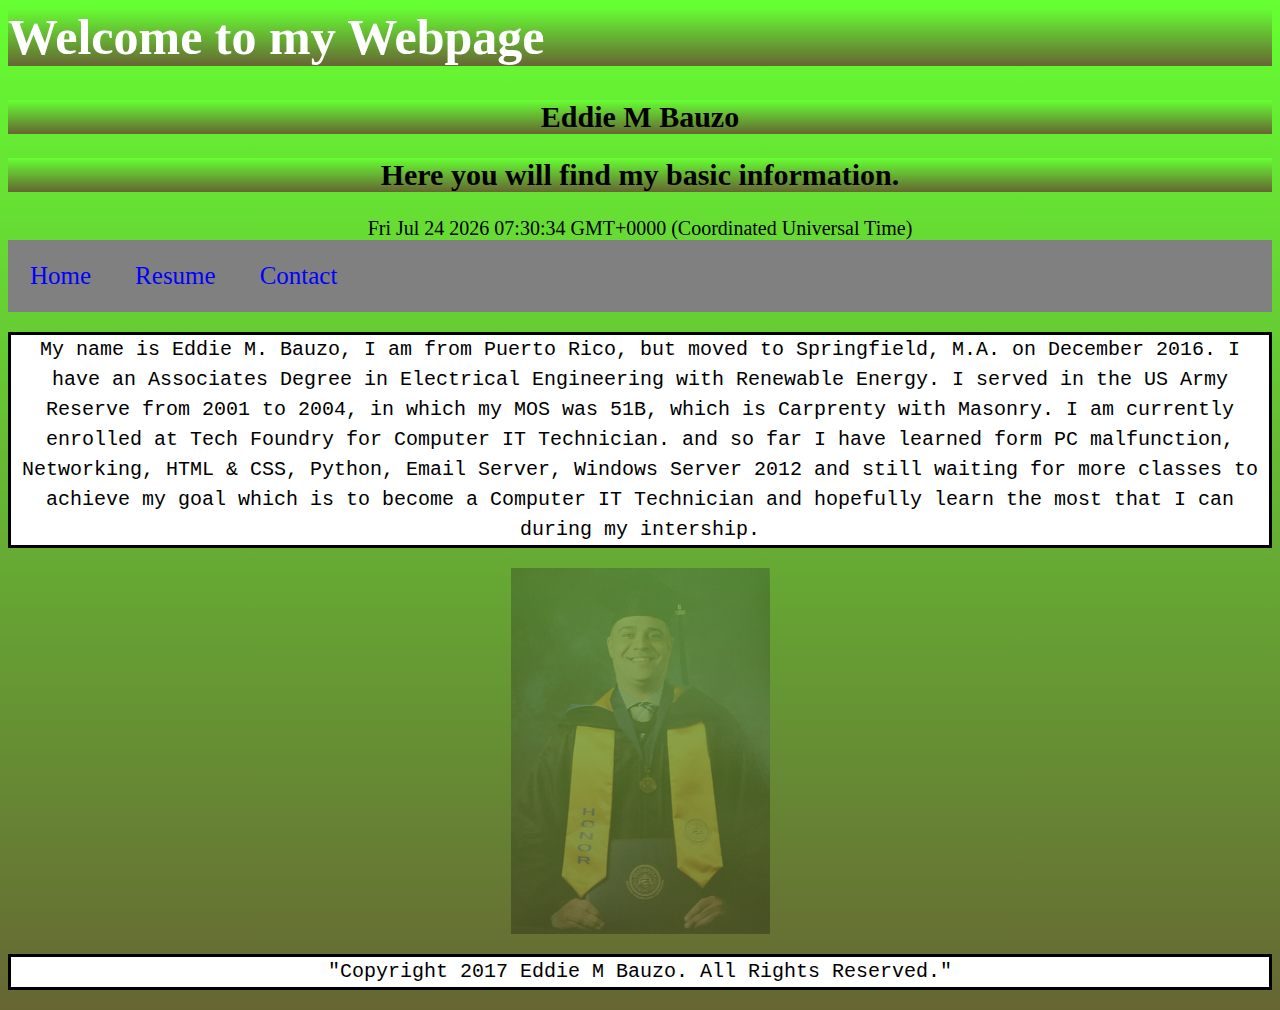
==== index.html @ 7bbfba34 "Update index.html" ====
<!DOCTYPE>

<html>
<head>
	<title>Eddie M Bauzo</title>
	<meta name="description" content="Eddie M Bauzo">
	<link rel="html" href="resume">
	<link rel="html" href="contact">
	<link rel="stylesheet" type="text/css" href="/css/main.css">
</head>
<body class= "website">
		<script>
		alert("Are you sure you want to leave this page");
		</script>
		<h1>Welcome to my Webpage</h1>
		<h2>Eddie M Bauzo</h2>
		<h2>Here you will find my basic information.</h2>
	</div>
	<script>document.write(Date());</script>
	<ul class="topnav">
  <li><a class="active" href="index">Home</a></li>
  <li><a class="active" href="resume">Resume</a></li>
  <li><a class="active" href="contact">Contact</a></li>
</ul>
</div>
	<div id="main_nav">
		<p>My name is Eddie M. Bauzo, I am from Puerto Rico, but moved to Springfield, M.A. on December 2016. I have an Associates Degree in Electrical Engineering with Renewable Energy.
	I served in the US Army Reserve from 2001 to 2004, in which my MOS was 51B, which is Carprenty with Masonry. I am currently enrolled at Tech Foundry for Computer IT Technician.
	and so far I have learned form PC malfunction, Networking, HTML & CSS, Python, Email Server, Windows Server 2012 and still waiting for more classes to achieve my goal which is to become a Computer IT Technician 
and hopefully learn the most that I can during my intership.</p></body> 
    <div class="content" id="main_content">
	<img src="20161002_112822-1.png"</img>
	</div>
</div><div class="footer">
		<div id="footer-info">
		<p>"Copyright 2017 Eddie M Bauzo. All Rights Reserved."</p>
</div>
</div>
</div>
</head>
</html>
---- css/main.css ----
body {
	color: black;
	background: linear-gradient(to bottom, #66ff33 0%, #666633 100%);
	text-align: center;
	font-size: 20px;
	font-family: fantasy;
}
h1 {
	color: white;
	background: linear-gradient(to bottom, #66ff33 0%, #666633 100%);
	border: solid linear-gradient(to bottom, #66ff33 0%, #666633 100%) 15px;
	text-align: left;
	font-size: 50px;
	font-family: fantasy;
}
h2 {
	color: black;
	background: linear-gradient(to bottom, #66ff33 0%, #666633 100%)
}
h3 {
	text-align: center;
	background: linear-gradient(to bottom, #66ff33 0%, #666633 100%);
}
p {
	color: black;
	background: white;
	font: 20px/1.5 courier;
	border: solid black;
}
img {
	background: solid white center;
	opacity: 0.3;
}
#footer-info {
	background: linear-gradient(to bottom, #66ff33 0%, #666633 100%) center;
	color: white;
	border: 4px linear-gradient(to bottom, #66ff33 0%, #666633 100%) solid;
}
/* Add a gray right border to all list items, except the last item (last-child) */

ul.topnav {
    list-style-type: none;
    margin: 0;
    padding: 0;
    overflow: hidden;
    background-color: gray;
}

ul.topnav li {float: left;}

ul.topnav li a {
    display: block;
    color: blue;
    text-align: center;
    padding: 22px 22px;
    text-decoration: none;
	font-size: 25;
}

ul.topnav li a:hover:not(.active) {background-color: gray;}

ul.topnav li a.active {background-color: gray;}

ul.topnav li.right {float: right;}

@media screen and (max-width: 600px){
    ul.topnav li.right, 
    ul.topnav li {float: none;}
}
ul.topnav {
    list-style-type: none;
    margin: 0;
    padding: 0;
    overflow: hidden;
    background-color: gray;
}
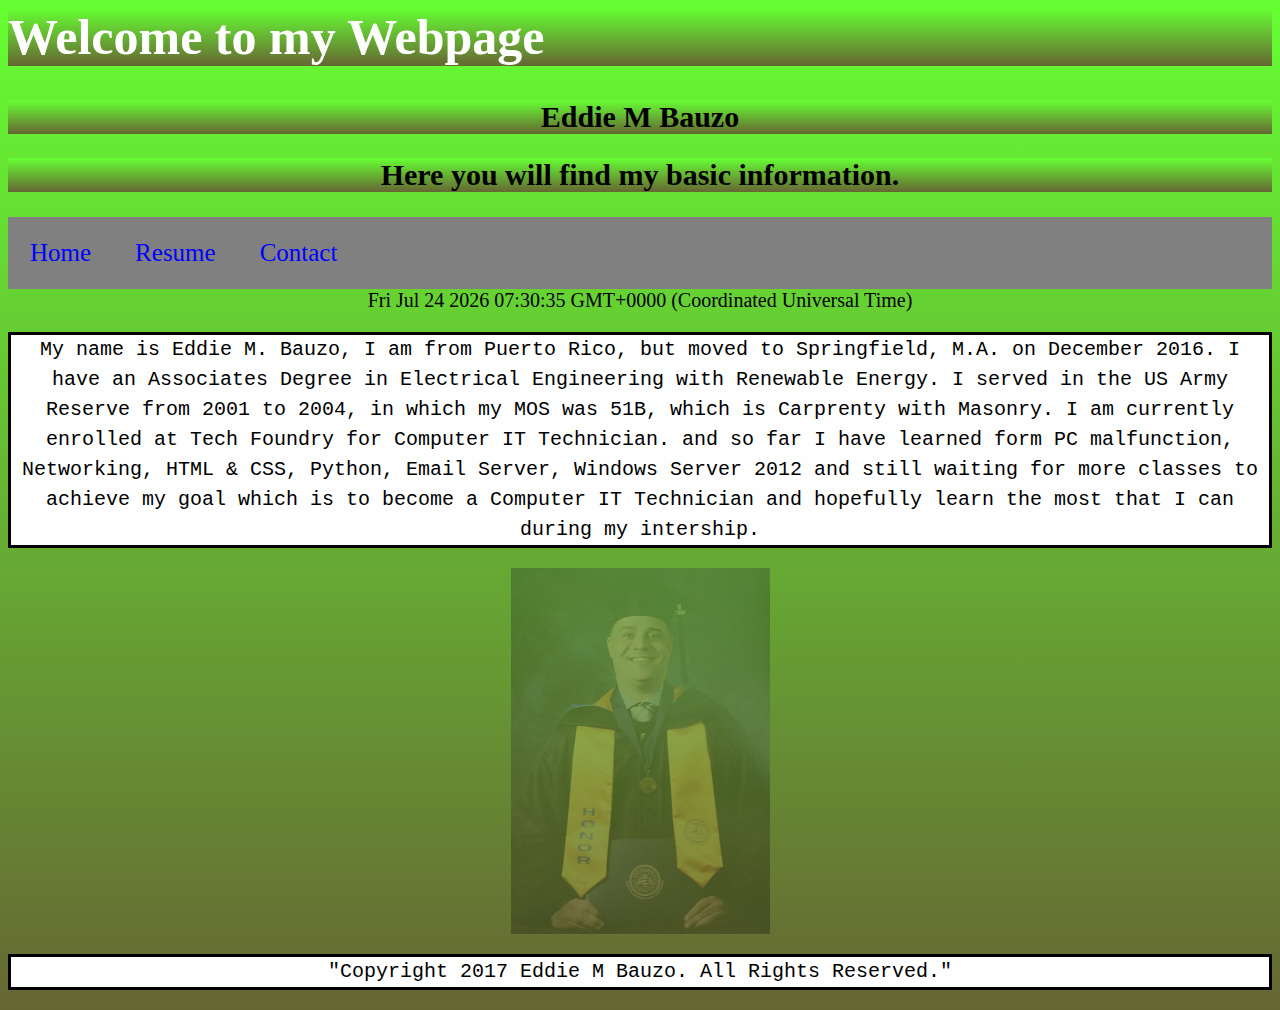
==== commit 2905e4da: "Update index.html" ====
--- a/index.html
+++ b/index.html
@@ -16,13 +16,14 @@
 		<h2>Eddie M Bauzo</h2>
 		<h2>Here you will find my basic information.</h2>
 	</div>
-	<script>document.write(Date());</script>
+	
 	<ul class="topnav">
   <li><a class="active" href="index">Home</a></li>
   <li><a class="active" href="resume">Resume</a></li>
   <li><a class="active" href="contact">Contact</a></li>
 </ul>
 </div>
+<script>document.write(Date());</script>
 	<div id="main_nav">
 		<p>My name is Eddie M. Bauzo, I am from Puerto Rico, but moved to Springfield, M.A. on December 2016. I have an Associates Degree in Electrical Engineering with Renewable Energy.
 	I served in the US Army Reserve from 2001 to 2004, in which my MOS was 51B, which is Carprenty with Masonry. I am currently enrolled at Tech Foundry for Computer IT Technician.
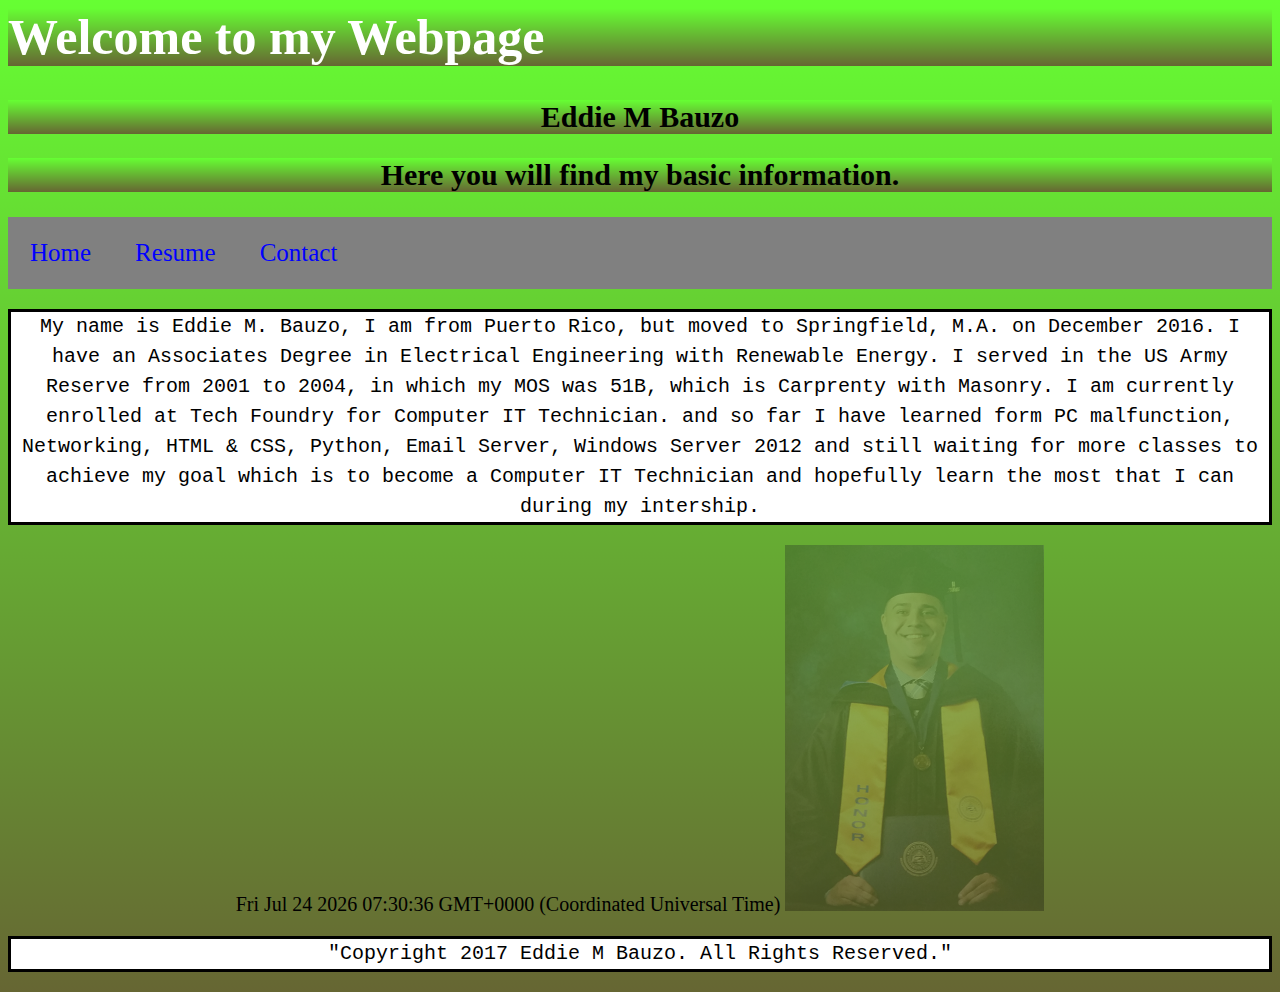
==== commit cd5bafa6: "Update index.html" ====
--- a/index.html
+++ b/index.html
@@ -23,13 +23,13 @@
   <li><a class="active" href="contact">Contact</a></li>
 </ul>
 </div>
-<script>document.write(Date());</script>
 	<div id="main_nav">
 		<p>My name is Eddie M. Bauzo, I am from Puerto Rico, but moved to Springfield, M.A. on December 2016. I have an Associates Degree in Electrical Engineering with Renewable Energy.
 	I served in the US Army Reserve from 2001 to 2004, in which my MOS was 51B, which is Carprenty with Masonry. I am currently enrolled at Tech Foundry for Computer IT Technician.
 	and so far I have learned form PC malfunction, Networking, HTML & CSS, Python, Email Server, Windows Server 2012 and still waiting for more classes to achieve my goal which is to become a Computer IT Technician 
 and hopefully learn the most that I can during my intership.</p></body> 
     <div class="content" id="main_content">
+	<script>document.write(Date());</script>
 	<img src="20161002_112822-1.png"</img>
 	</div>
 </div><div class="footer">
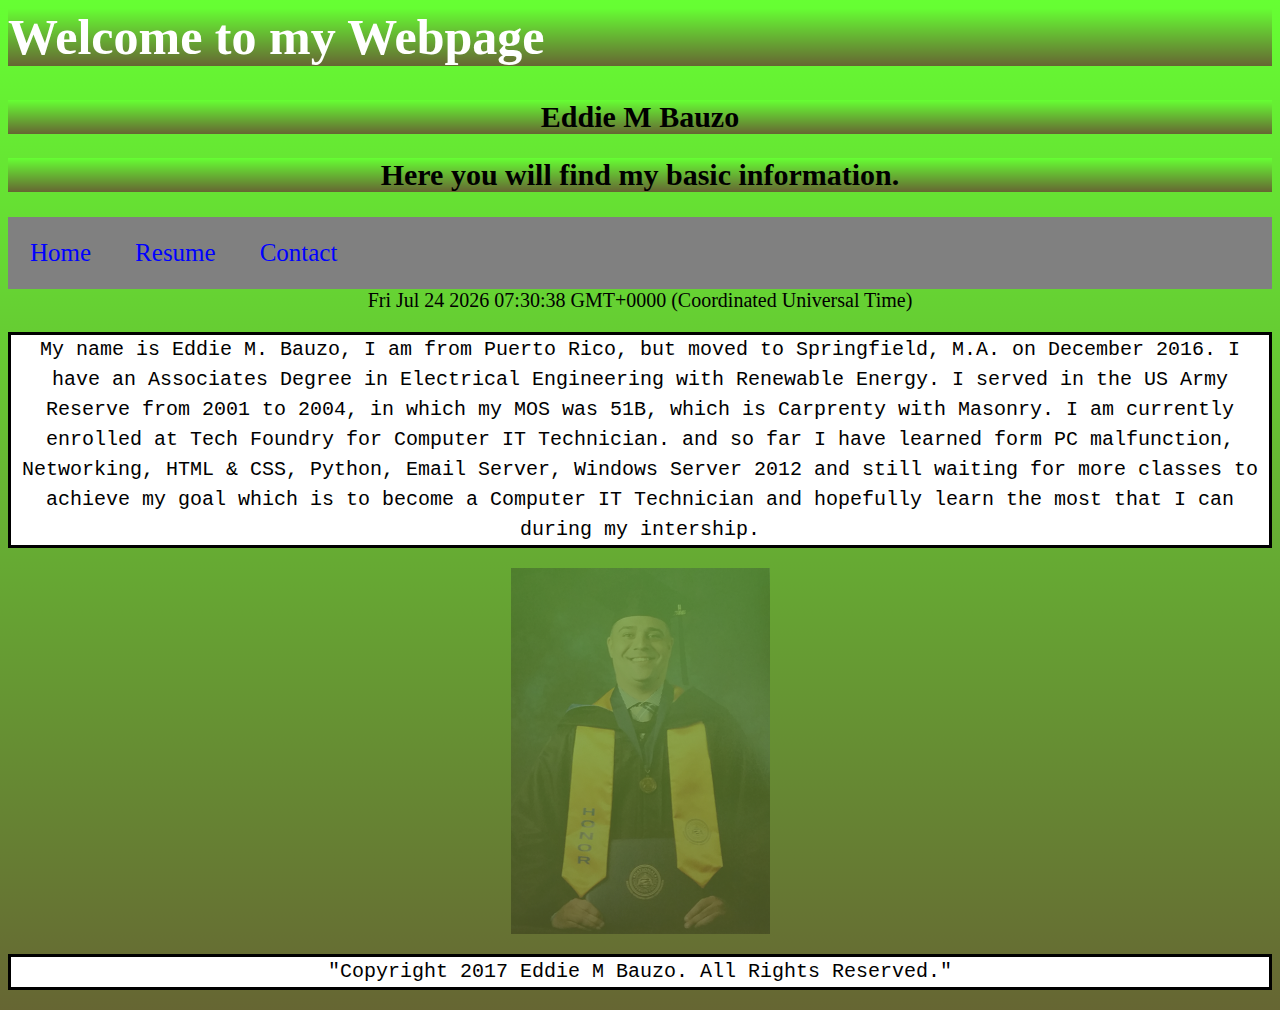
==== commit dd396ac5: "Update index.html" ====
--- a/index.html
+++ b/index.html
@@ -22,14 +22,13 @@
   <li><a class="active" href="resume">Resume</a></li>
   <li><a class="active" href="contact">Contact</a></li>
 </ul>
-</div>
+</div><script>document.write(Date());</script>
 	<div id="main_nav">
 		<p>My name is Eddie M. Bauzo, I am from Puerto Rico, but moved to Springfield, M.A. on December 2016. I have an Associates Degree in Electrical Engineering with Renewable Energy.
 	I served in the US Army Reserve from 2001 to 2004, in which my MOS was 51B, which is Carprenty with Masonry. I am currently enrolled at Tech Foundry for Computer IT Technician.
 	and so far I have learned form PC malfunction, Networking, HTML & CSS, Python, Email Server, Windows Server 2012 and still waiting for more classes to achieve my goal which is to become a Computer IT Technician 
 and hopefully learn the most that I can during my intership.</p></body> 
     <div class="content" id="main_content">
-	<script>document.write(Date());</script>
 	<img src="20161002_112822-1.png"</img>
 	</div>
 </div><div class="footer">
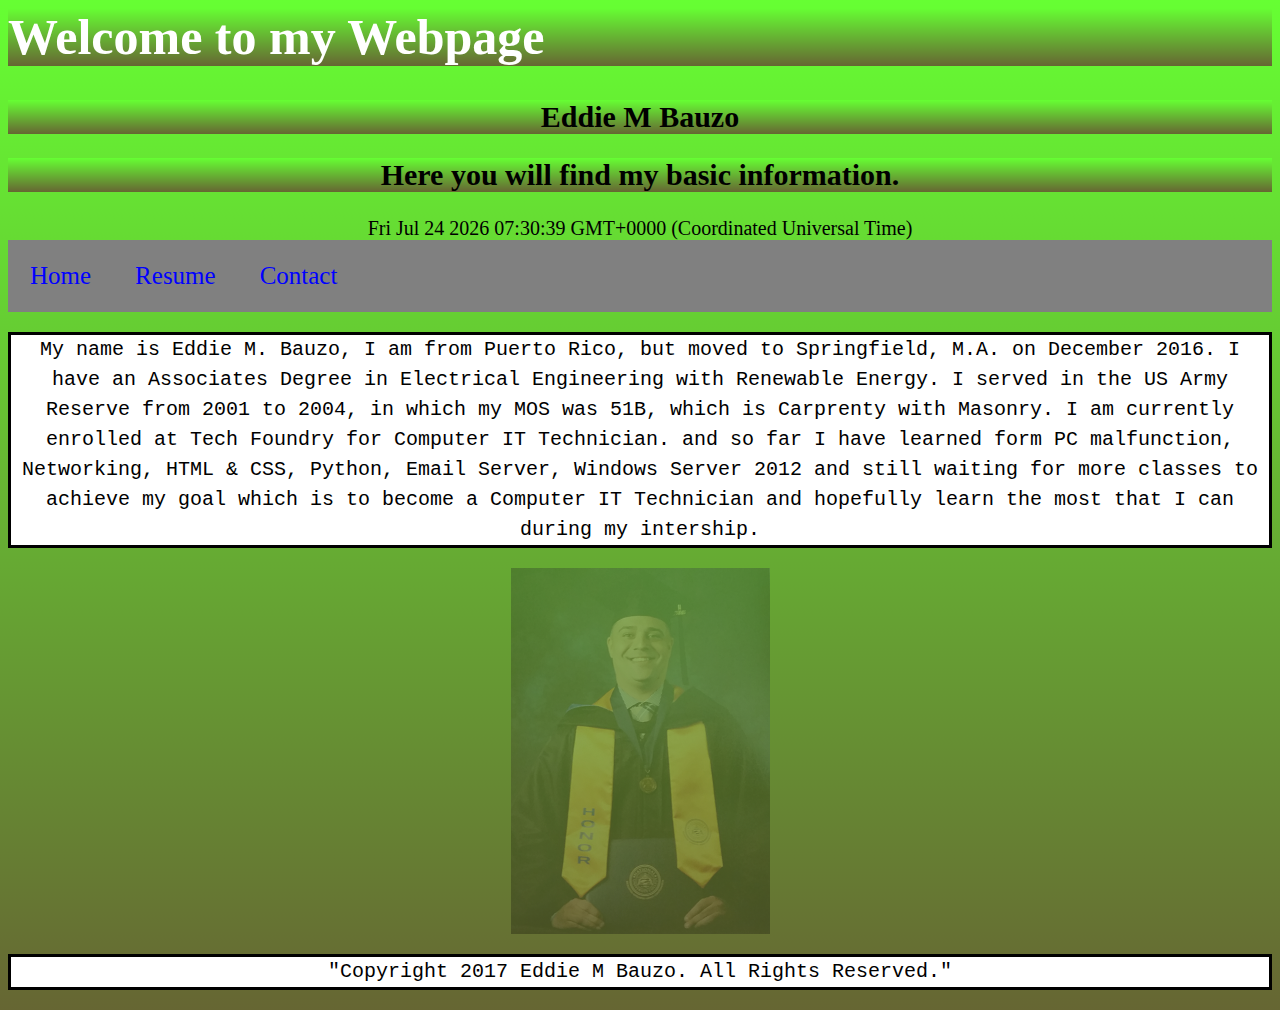
==== commit ebb8987e: "Update index.html" ====
--- a/index.html
+++ b/index.html
@@ -16,13 +16,13 @@
 		<h2>Eddie M Bauzo</h2>
 		<h2>Here you will find my basic information.</h2>
 	</div>
-	
+	<script>document.write(Date());</script>
 	<ul class="topnav">
   <li><a class="active" href="index">Home</a></li>
   <li><a class="active" href="resume">Resume</a></li>
   <li><a class="active" href="contact">Contact</a></li>
 </ul>
-</div><script>document.write(Date());</script>
+</div>
 	<div id="main_nav">
 		<p>My name is Eddie M. Bauzo, I am from Puerto Rico, but moved to Springfield, M.A. on December 2016. I have an Associates Degree in Electrical Engineering with Renewable Energy.
 	I served in the US Army Reserve from 2001 to 2004, in which my MOS was 51B, which is Carprenty with Masonry. I am currently enrolled at Tech Foundry for Computer IT Technician.
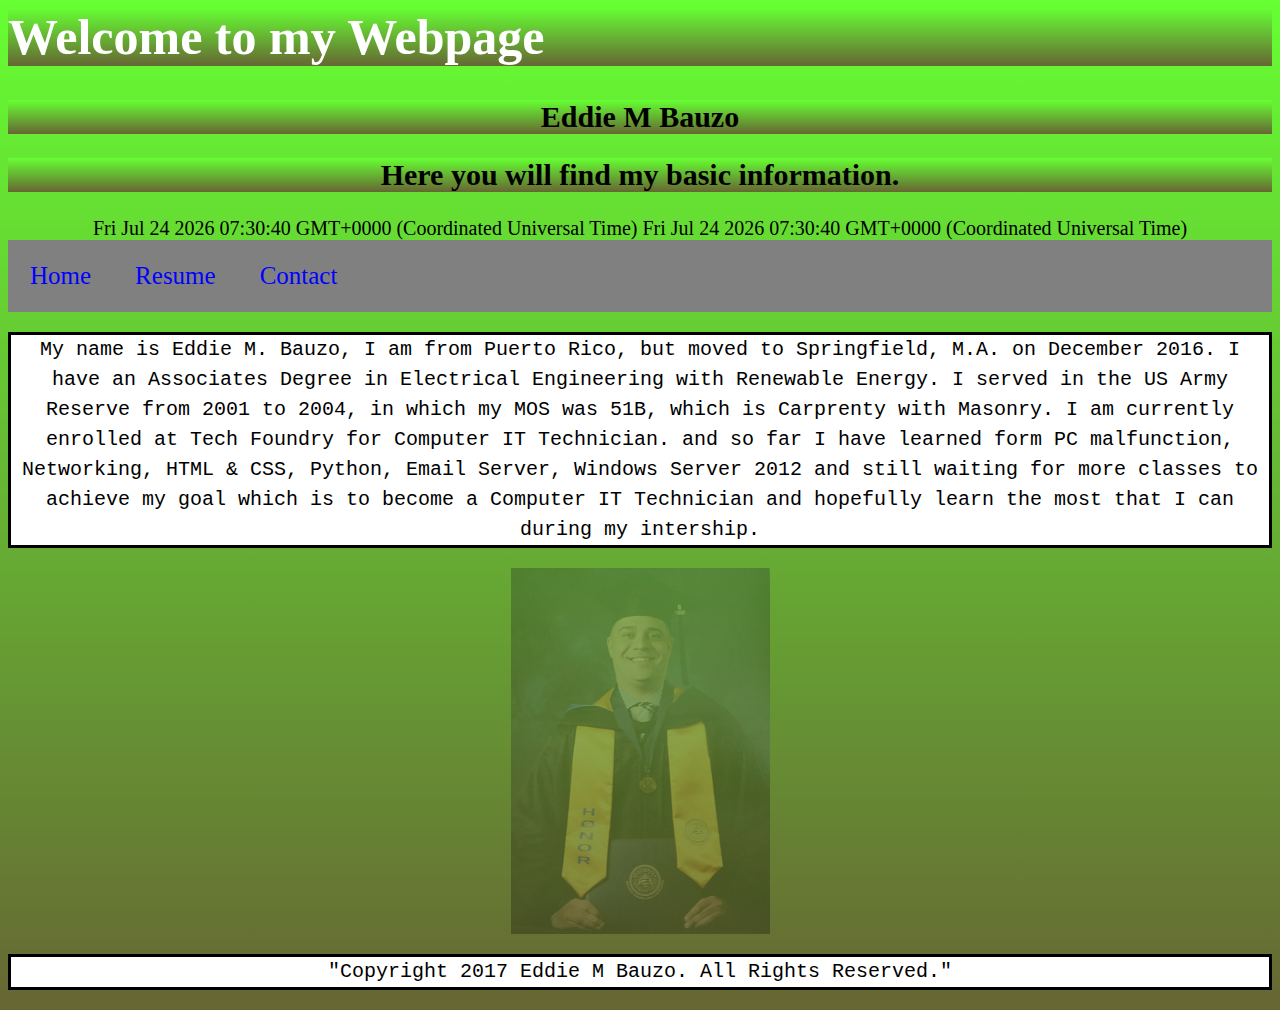
==== commit 90f24bd8: "Update index.html" ====
--- a/index.html
+++ b/index.html
@@ -15,6 +15,7 @@
 		<h1>Welcome to my Webpage</h1>
 		<h2>Eddie M Bauzo</h2>
 		<h2>Here you will find my basic information.</h2>
+		<script>document.write(Date());</script>
 	</div>
 	<script>document.write(Date());</script>
 	<ul class="topnav">
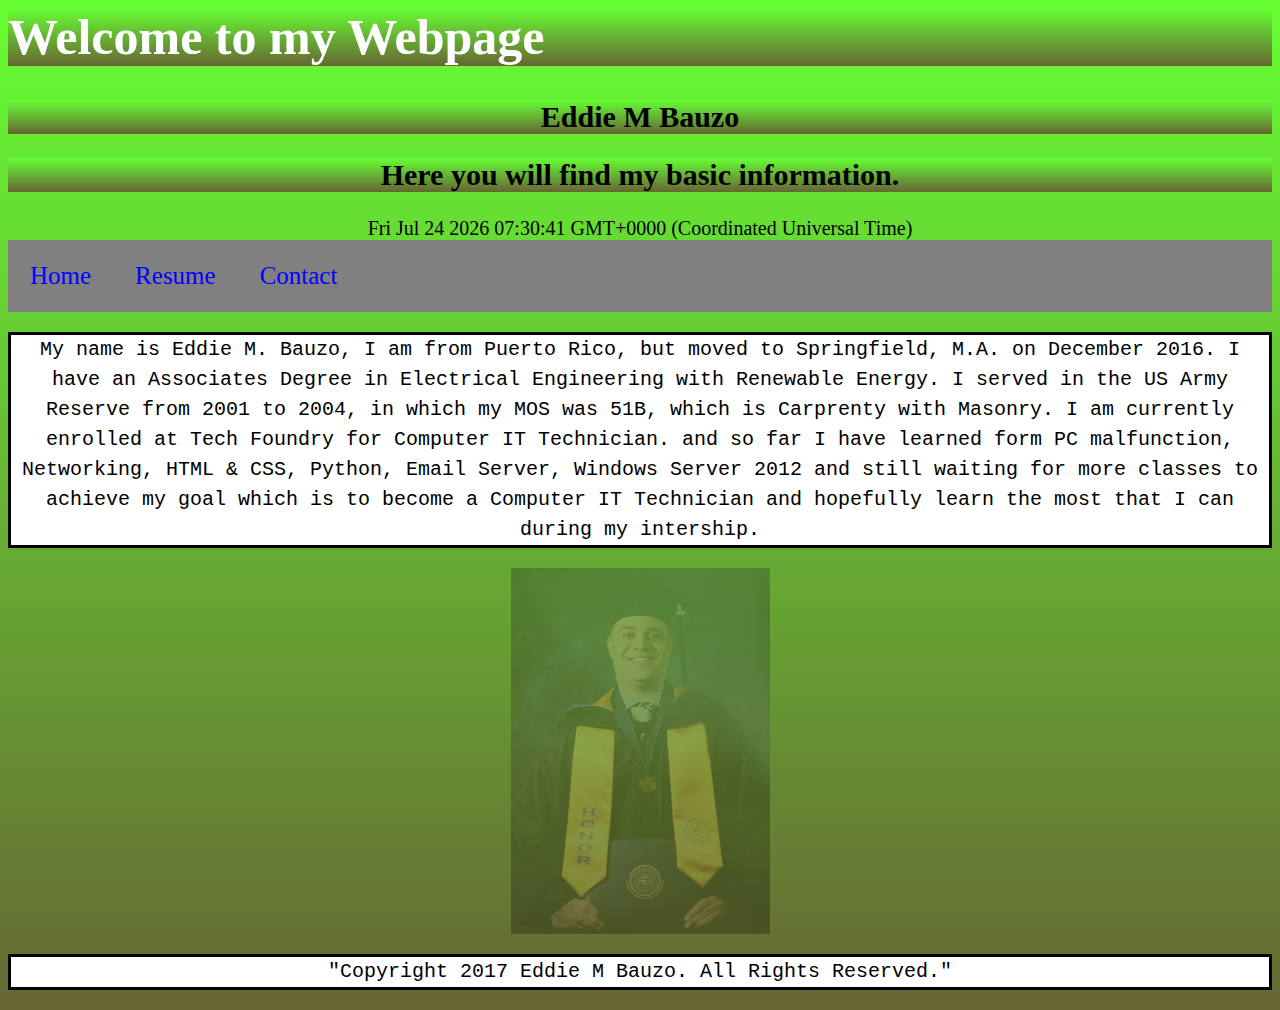
==== commit 776220b3: "Update index.html" ====
--- a/index.html
+++ b/index.html
@@ -17,7 +17,6 @@
 		<h2>Here you will find my basic information.</h2>
 		<script>document.write(Date());</script>
 	</div>
-	<script>document.write(Date());</script>
 	<ul class="topnav">
   <li><a class="active" href="index">Home</a></li>
   <li><a class="active" href="resume">Resume</a></li>
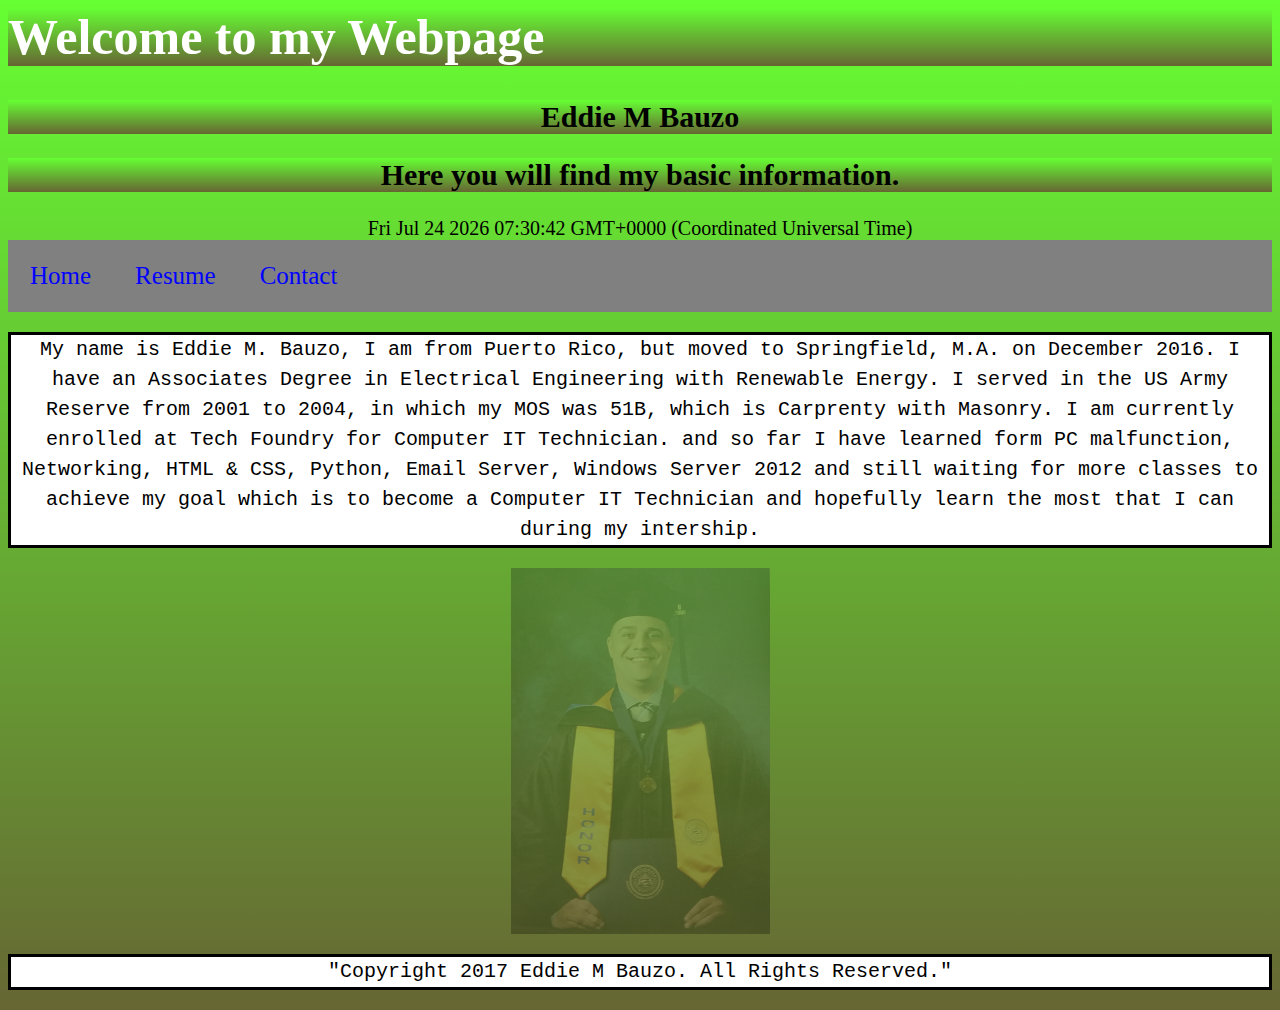
==== commit aef09e3c: "Update index.html" ====
--- a/index.html
+++ b/index.html
@@ -10,7 +10,7 @@
 </head>
 <body class= "website">
 		<script>
-		alert("Are you sure you want to leave this page");
+		alert("Welcome to my webpage, Enojy!");
 		</script>
 		<h1>Welcome to my Webpage</h1>
 		<h2>Eddie M Bauzo</h2>
